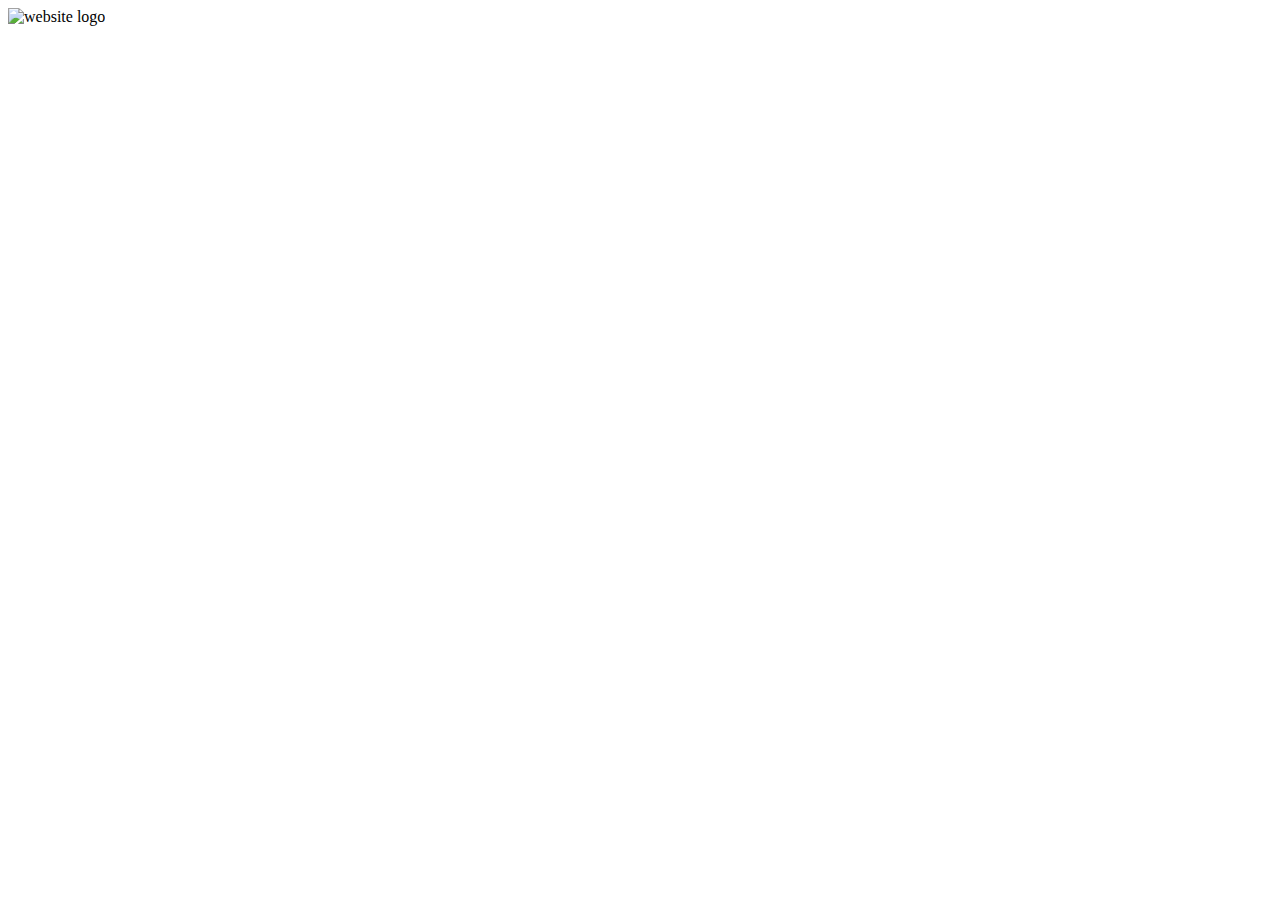
==== ecommerceWebsite/html/productPage.html @ 76417058 "ecommerce project with product page and product list" ====
<!DOCTYPE html>
<html lang="en">
<head>
    <meta charset="UTF-8">
    <meta http-equiv="X-UA-Compatible" content="IE=edge">
    <meta name="viewport" content="width=device-width, initial-scale=1.0">

    <link rel="preconnect" href="https://fonts.googleapis.com">
    <link rel="preconnect" href="https://fonts.gstatic.com" crossorigin>
    <link href="https://fonts.googleapis.com/css2?family=Rubik:wght@400;500;600;700&display=swap" rel="stylesheet">
    <link rel="stylesheet" href="/css/productPage.css">
    <link rel="stylesheet" href="/css/style.css">

    <title>Product Detailse</title>
</head>
<body>
    <header class="header">
        <nav class="main-nav">
            <img class="logo" src="/img/logo.jpg" alt="website logo">
            <ion-icon class="shopping-cart-icon" name="cart-outline"></ion-icon>
        </nav>
    </header>
    <main>
        <section class ="product-detail-section">
            <div id="product-detail-card-container"></div>
            <template id="product-detail-card-template">
                <div class="product-detail-card grid-product-page"> <!--id="card"-->
                    <div class="product-rest-of-images">
                        <img class="secondary-img-1" src="" alt="main product image">
                        <img class="secondary-img-2" src="" alt="main product image">
                        <img class="secondary-img-3" src="" alt="main product image">
                    </div>
                    <div class="product-detail-img-div">
                        <img class="main-card-img" src="" alt="main product image">
                    </div>
                    <div class="product-detail-product-text">
                        <!-- <h2 class="product-heading"></h2> -->
                        <div class="product-detail-attributes">
                            <h2 class="product-detail-heading"></h2>
                            <p class="card-detail-category"></p>
                            <p class="card-detail-description"></p>
                            <p class="card-detail-price"></p>
                        </div>
                        <div class="button-div">
                            <button class="theAddButton-product button-product button-add-product">Add to cart</button>
                            <button class="theRemoveButton-product button-product button-remove-product">Remove from cart</button>
                        </div>
                    </div>
                </div>
            </template>
        </section>
        <section class = "product-related-section">
            
        </section>
    </main>
    <script type="module" src="https://unpkg.com/ionicons@5.5.2/dist/ionicons/ionicons.esm.js"></script>
    <script type="module" src="/js/scriptProductPage.js"></script>
</body>
</html>
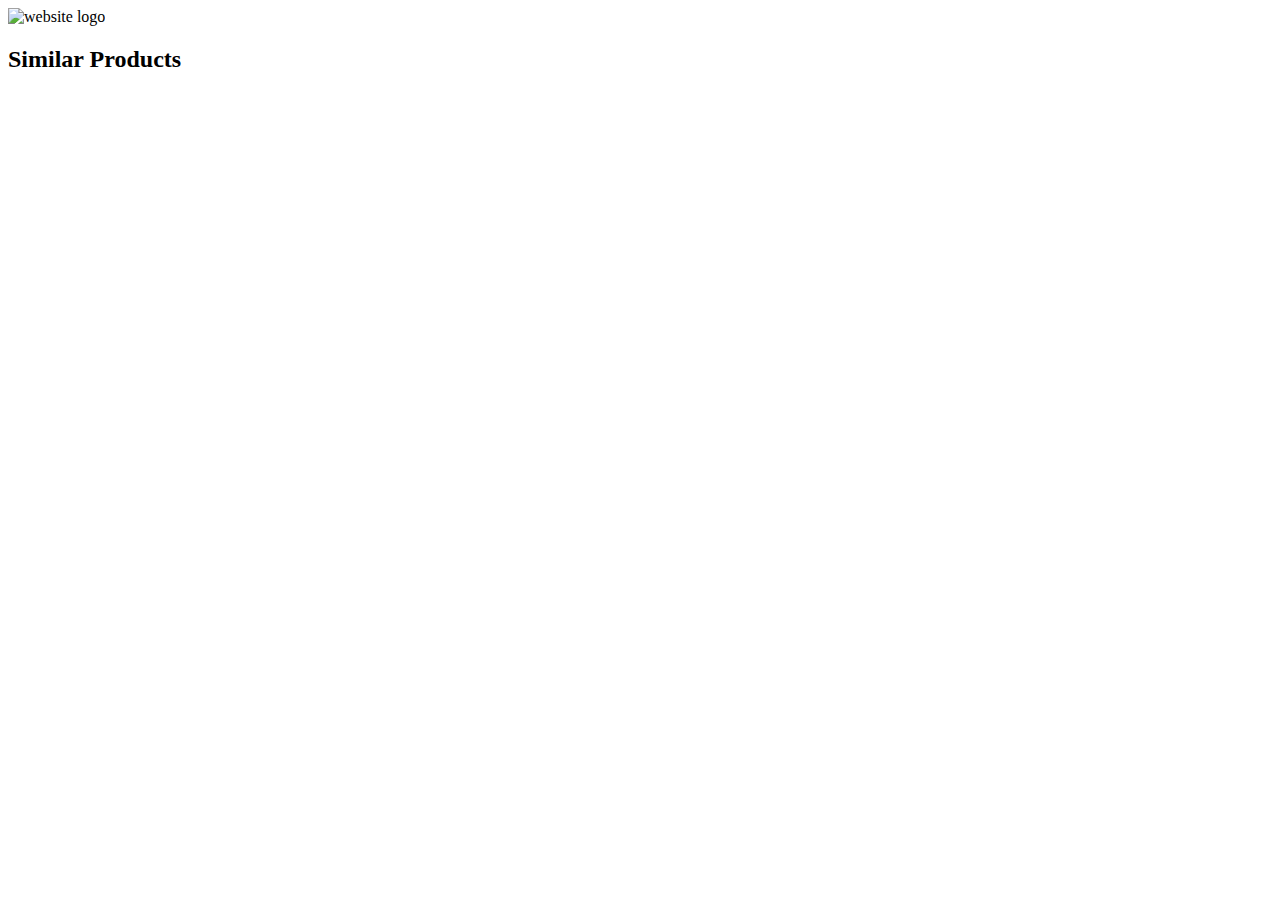
==== commit d1bf954d: "updated files" ====
--- a/ecommerceWebsite/html/productPage.html
+++ b/ecommerceWebsite/html/productPage.html
@@ -17,7 +17,9 @@
     <header class="header">
         <nav class="main-nav">
             <img class="logo" src="/img/logo.jpg" alt="website logo">
+            <a href="http://localhost:8080/html/shoppingCart" class="productPage-link">
             <ion-icon class="shopping-cart-icon" name="cart-outline"></ion-icon>
+            </a>
         </nav>
     </header>
     <main>
@@ -50,7 +52,23 @@
             </template>
         </section>
         <section class = "product-related-section">
-            
+            <h2 class="sub-heading-category">Similar Products</h2>
+            <div id="card-container-same-category" class="grid-category"></div>
+            <template id="card-template-category">
+                <div class="card-category"> <!--id="card"-->
+                    <div class="img-div-category">
+                        <img class="card-img-category" src="" alt="product image">
+                    </div>
+                    <div class="product-text-category">
+                        <!-- <h2 class="product-heading"></h2> -->
+                        <div class="product-attributes-category">
+                            <h2 class="product-heading-category"></h2>
+                            <p class="card-detail-category"></p>
+                            <p class="card-price-category"></p>
+                        </div>
+                    </div>
+                </div>
+            </template>
         </section>
     </main>
     <script type="module" src="https://unpkg.com/ionicons@5.5.2/dist/ionicons/ionicons.esm.js"></script>
